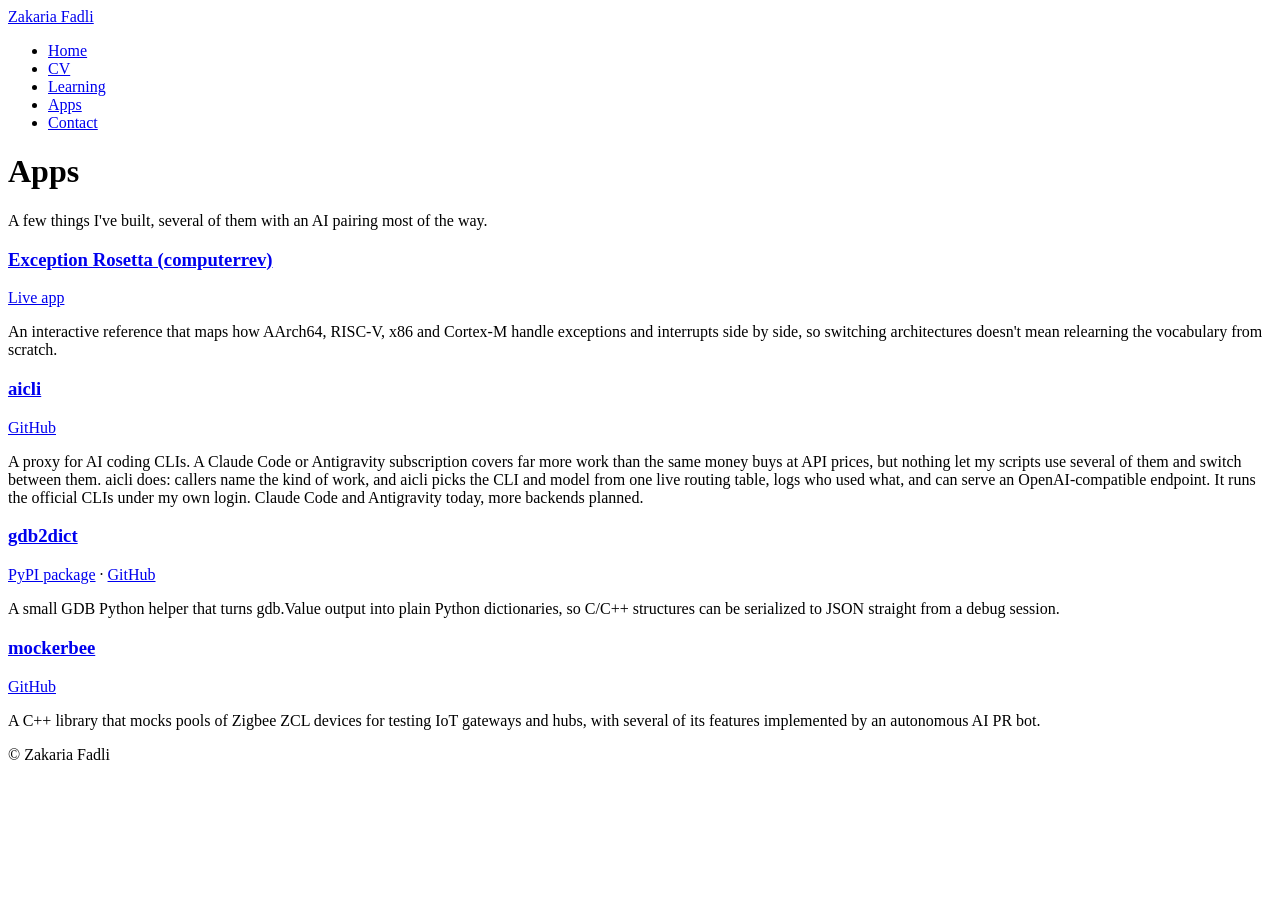
==== site/apps/index.html @ 369c4621 "feat(nav): add Contact link to header nav on all pages Co-Authored-By: Claude Sonnet 5 <noreply@anth" ====
<!DOCTYPE html>
<html lang="en">
<head>
  <meta charset="utf-8">
  <title>Zakaria Fadli - Apps</title>
  <meta name="viewport" content="width=device-width, initial-scale=1">
  <meta name="description" content="A few apps Zakaria Fadli built, several of them with AI help.">
  <link rel="preconnect" href="https://fonts.gstatic.com" crossorigin>
  <link rel="stylesheet" href="https://fonts.googleapis.com/css2?family=Inter:wght@400;500;700&display=swap">
  <link rel="stylesheet" href="/style.css">
</head>
<body>
  <header class="site-header">
    <div class="wrap">
      <a class="brand" href="/">Zakaria Fadli</a>
      <nav class="site-nav">
        <ul>
          <li><a href="/">Home</a></li>
          <li><a href="/cv/">CV</a></li>
          <li><a href="/learning/">Learning</a></li>
          <li><a href="/apps/" aria-current="page">Apps</a></li>
          <li><a href="/contact/">Contact</a></li>
        </ul>
      </nav>
    </div>
  </header>
  <main>
    <div class="wrap">
      <h1>Apps</h1>
      <p>A few things I've built, several of them with an AI pairing most of the way.</p>

      <div class="card">
        <h3><a href="https://computerrevision.pages.dev">Exception Rosetta (computerrev)</a></h3>
        <p class="meta"><a href="https://computerrevision.pages.dev">Live app</a></p>
        <p>
          An interactive reference that maps how AArch64, RISC-V, x86 and Cortex-M handle
          exceptions and interrupts side by side, so switching architectures doesn't mean
          relearning the vocabulary from scratch.
        </p>
      </div>

      <div class="card pastel-lilac">
        <h3><a href="https://github.com/zakaria1193/aicli">aicli</a></h3>
        <p class="meta"><a href="https://github.com/zakaria1193/aicli">GitHub</a></p>
        <p>
          A proxy for AI coding CLIs. A Claude Code or Antigravity subscription covers far
          more work than the same money buys at API prices, but nothing let my scripts use
          several of them and switch between them. aicli does: callers name the kind of
          work, and aicli picks the CLI and model from one live routing table, logs who used
          what, and can serve an OpenAI-compatible endpoint. It runs the official CLIs under
          my own login. Claude Code and Antigravity today, more backends planned.
        </p>
      </div>

      <div class="card pastel-mint">
        <h3><a href="https://github.com/zakaria1193/gdb2dict">gdb2dict</a></h3>
        <p class="meta"><a href="https://pypi.org/project/gdb2dict/">PyPI package</a> &middot; <a href="https://github.com/zakaria1193/gdb2dict">GitHub</a></p>
        <p>
          A small GDB Python helper that turns gdb.Value output into plain Python
          dictionaries, so C/C++ structures can be serialized to JSON straight from a debug
          session.
        </p>
      </div>

      <div class="card pastel-peach">
        <h3><a href="https://github.com/zakaria1193/mockerbee">mockerbee</a></h3>
        <p class="meta"><a href="https://github.com/zakaria1193/mockerbee">GitHub</a></p>
        <p>
          A C++ library that mocks pools of Zigbee ZCL devices for testing IoT gateways and
          hubs, with several of its features implemented by an autonomous AI PR bot.
        </p>
      </div>
    </div>
  </main>
  <footer class="site-footer">
    <div class="wrap">
      &copy; Zakaria Fadli
    </div>
  </footer>
</body>
</html>
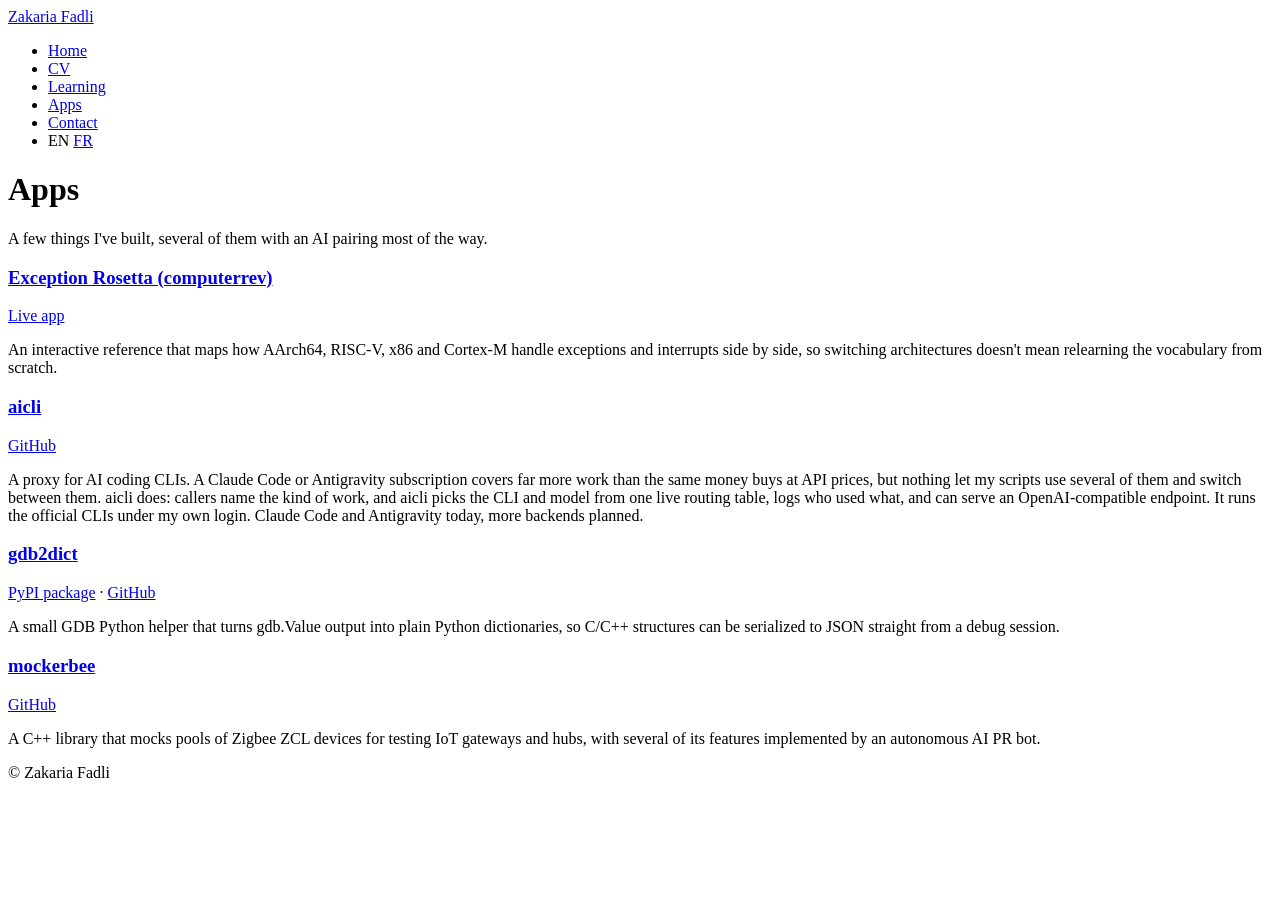
==== commit ae38b809: "feat(i18n): add EN/FR nav toggle and hreflang metadata Adds the language toggle to all ten pages (sa" ====
--- a/site/apps/index.html
+++ b/site/apps/index.html
@@ -5,6 +5,9 @@
   <title>Zakaria Fadli - Apps</title>
   <meta name="viewport" content="width=device-width, initial-scale=1">
   <meta name="description" content="A few apps Zakaria Fadli built, several of them with AI help.">
+  <link rel="alternate" hreflang="en" href="https://zakariafadli.com/apps/">
+  <link rel="alternate" hreflang="fr" href="https://zakariafadli.com/fr/apps/">
+  <link rel="alternate" hreflang="x-default" href="https://zakariafadli.com/apps/">
   <link rel="preconnect" href="https://fonts.gstatic.com" crossorigin>
   <link rel="stylesheet" href="https://fonts.googleapis.com/css2?family=Inter:wght@400;500;700&display=swap">
   <link rel="stylesheet" href="/style.css">
@@ -20,6 +23,10 @@
           <li><a href="/learning/">Learning</a></li>
           <li><a href="/apps/" aria-current="page">Apps</a></li>
           <li><a href="/contact/">Contact</a></li>
+          <li class="lang-toggle">
+            <span aria-current="true">EN</span>
+            <a href="/fr/apps/" hreflang="fr" lang="fr" data-lang="fr">FR</a>
+          </li>
         </ul>
       </nav>
     </div>
@@ -77,5 +84,6 @@
       &copy; Zakaria Fadli
     </div>
   </footer>
+  <script src="/lang.js"></script>
 </body>
 </html>
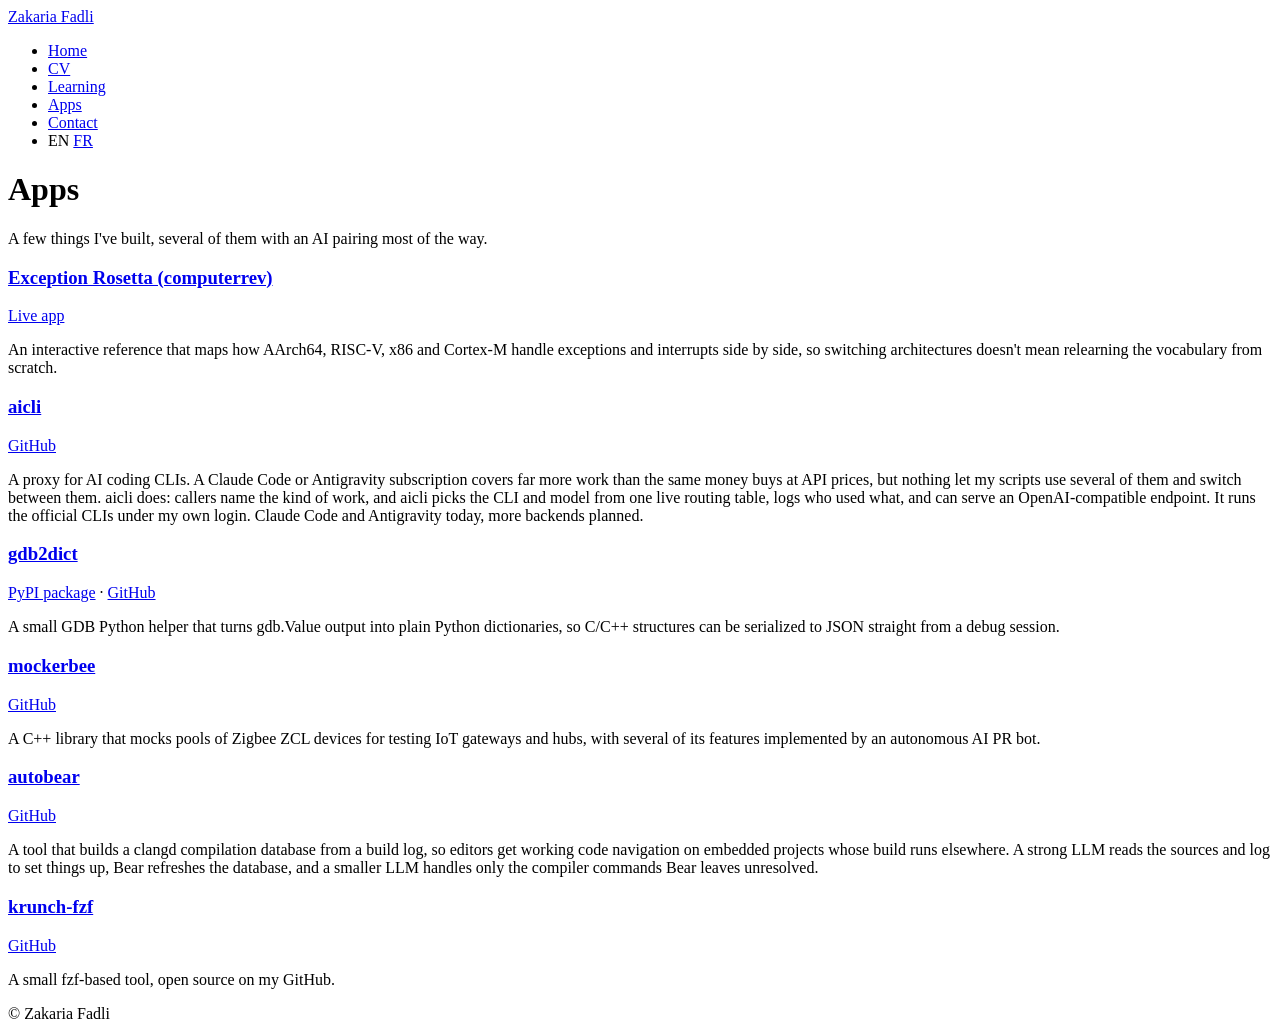
==== commit 6d3c9cc9: "apps: add autobear and krunch-fzf (EN and FR) Co-Authored-By: Claude Sonnet 5.5 <noreply@anthropic.c" ====
--- a/site/apps/index.html
+++ b/site/apps/index.html
@@ -2,12 +2,28 @@
 <html lang="en">
 <head>
   <meta charset="utf-8">
-  <title>Zakaria Fadli - Apps</title>
+  <title>Zakaria Fadli – Apps &amp; Side Projects</title>
   <meta name="viewport" content="width=device-width, initial-scale=1">
   <meta name="description" content="A few apps Zakaria Fadli built, several of them with AI help.">
+  <link rel="canonical" href="https://zakariafadli.com/apps/">
   <link rel="alternate" hreflang="en" href="https://zakariafadli.com/apps/">
   <link rel="alternate" hreflang="fr" href="https://zakariafadli.com/fr/apps/">
   <link rel="alternate" hreflang="x-default" href="https://zakariafadli.com/apps/">
+  <meta property="og:type" content="website">
+  <meta property="og:site_name" content="Zakaria Fadli">
+  <meta property="og:title" content="Zakaria Fadli – Apps &amp; Side Projects">
+  <meta property="og:description" content="A few apps Zakaria Fadli built, several of them with AI help.">
+  <meta property="og:url" content="https://zakariafadli.com/apps/">
+  <meta property="og:image" content="https://zakariafadli.com/assets/og-card.png">
+  <meta property="og:image:width" content="1200">
+  <meta property="og:image:height" content="630">
+  <meta property="og:image:alt" content="Zakaria Fadli, senior embedded toolchain engineer at AdaCore">
+  <meta property="og:locale" content="en_US">
+  <meta property="og:locale:alternate" content="fr_FR">
+  <meta name="twitter:card" content="summary_large_image">
+  <meta name="twitter:title" content="Zakaria Fadli – Apps &amp; Side Projects">
+  <meta name="twitter:description" content="A few apps Zakaria Fadli built, several of them with AI help.">
+  <meta name="twitter:image" content="https://zakariafadli.com/assets/og-card.png">
   <link rel="preconnect" href="https://fonts.gstatic.com" crossorigin>
   <link rel="stylesheet" href="https://fonts.googleapis.com/css2?family=Inter:wght@400;500;700&display=swap">
   <link rel="stylesheet" href="/style.css">
@@ -77,6 +93,22 @@
           hubs, with several of its features implemented by an autonomous AI PR bot.
         </p>
       </div>
+
+      <div class="card pastel-lilac">
+        <h3><a href="https://github.com/zakaria1193/autobear">autobear</a></h3>
+        <p class="meta"><a href="https://github.com/zakaria1193/autobear">GitHub</a></p>
+        <p>
+          A tool that builds a clangd compilation database from a build log, so editors get working code navigation on embedded projects whose build runs elsewhere. A strong LLM reads the sources and log to set things up, Bear refreshes the database, and a smaller LLM handles only the compiler commands Bear leaves unresolved.
+        </p>
+      </div>
+
+      <div class="card">
+        <h3><a href="https://github.com/zakaria1193/krunch-fzf">krunch-fzf</a></h3>
+        <p class="meta"><a href="https://github.com/zakaria1193/krunch-fzf">GitHub</a></p>
+        <p>
+          A small fzf-based tool, open source on my GitHub.
+        </p>
+      </div>
     </div>
   </main>
   <footer class="site-footer">
@@ -85,5 +117,6 @@
     </div>
   </footer>
   <script src="/lang.js"></script>
+  <script type="module" src="https://static.cloudflareinsights.com/beacon.min.js" data-cf-beacon='{"token": "bb8e69991fa24a0f8a4fbbac76fc7baa"}'></script>
 </body>
 </html>
